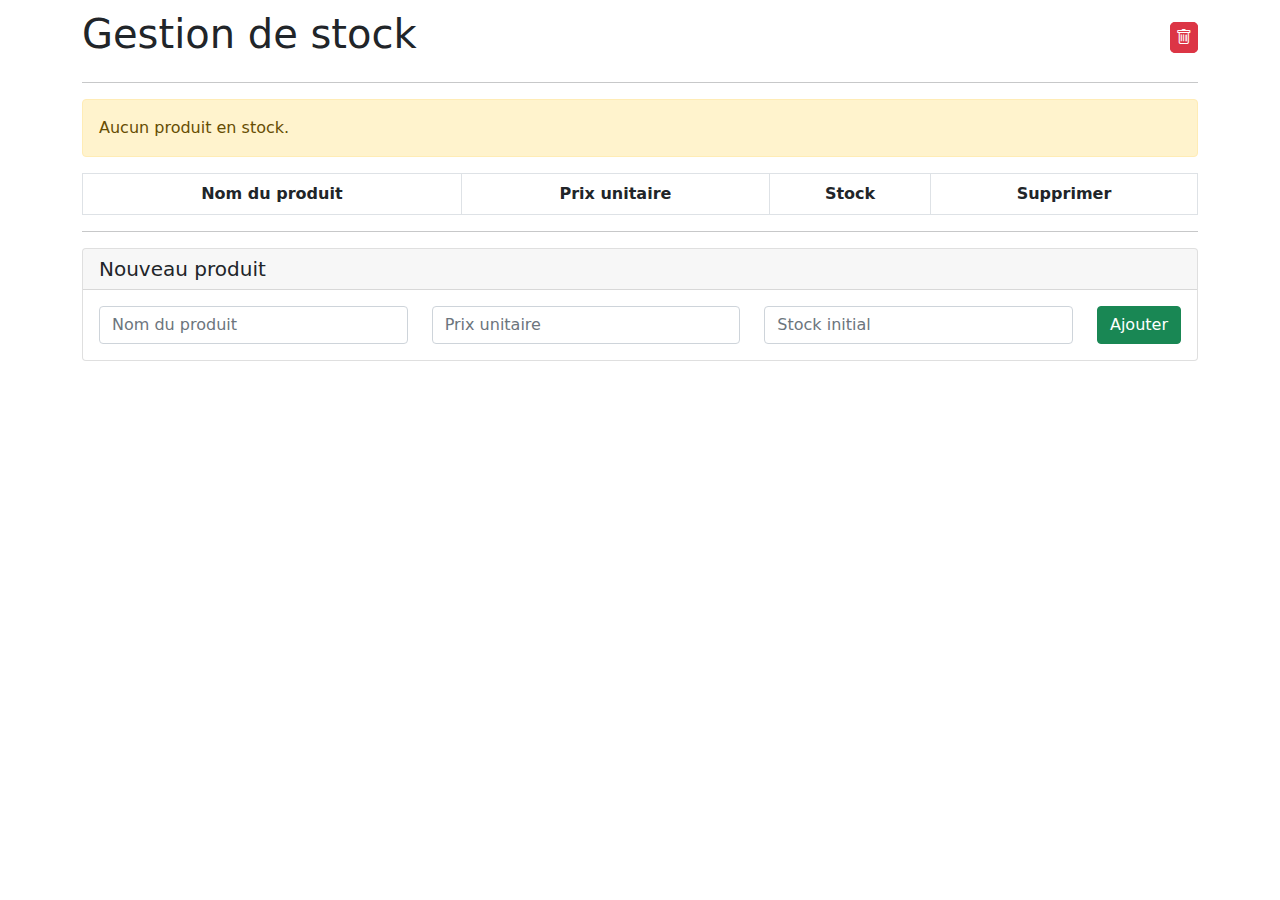
==== index2.html @ 1dc27df0 "Ajout d'une v2 du projet + replacement des fonctions dans script.js" ====
<!DOCTYPE html>
<html lang="fr-FR">

<head>
    <meta charset="utf-8">
    <meta name="viewport" content="width=device-width, initial-scale=1.0">
    <meta http-equiv="X-UA-Compatible" content="ie=edge">

    <title>Gestion de Stock</title>

    <link rel="stylesheet" href="./css/bootstrap.min.css">
    <link rel="stylesheet" href="https://cdn.jsdelivr.net/npm/bootstrap-icons@1.11.3/font/bootstrap-icons.min.css">
    <link rel="stylesheet" href="./css/style2.css">
</head>

<body>
    <div class="container">
        <div id="top-container">
            <h1>Gestion de stock</h1>

            <div id="deleteAll"></div>
        </div>

        <hr>

        <div class="alert alert-warning" id="alert">
            Aucun produit en stock.
        </div>

        <table class="table table-bordered table-hover">
            <thead class="thead-dark">
                <tr>
                    <th id="productName">Nom du produit</th>
                    <th id="productPrice">Prix unitaire</th>
                    <th id="productStock" colspan="2">Stock</th>
                    <th>Supprimer</th>
                </tr>
            </thead>
            <tbody id="products">

            </tbody>
        </table>

        <div id="buttonAllDelete"></div>

        <hr>

        <div class="card">
            <h5 class="card-header">Nouveau produit</h5>

            <!-- Formulaire d'ajout -->
            <form class="card-body" id="ajoutForm">
                <div class="row">
                    <div class="col">
                        <input type="text" id="add-name" class="form-control" placeholder="Nom du produit">
                    </div>
                    <div class="col">
                        <input type="text" id="add-price" class="form-control" placeholder="Prix unitaire">
                    </div>
                    <div class="col">
                        <input type="text" id="add-stock" class="form-control" placeholder="Stock initial">
                    </div>
                    <div class="col flex-grow-0">
                        <button type="submit" class="btn btn-success">Ajouter</button>
                    </div>
                </div>
            </form>
        </div>
    </div>

    <script src="./js/script2.js"></script>
</body>

</html>
---- css/style2.css ----
/* Votre CSS ici ! */

#top-container {
  display: flex;
  justify-content: space-between;
  align-items: center;
  margin-top: 10px;
}

.delete-icon {
  color: #fff;
  background-color: #DC3545;
  border: 1px solid #DC3545;
  border-radius: 5px;
  padding: 5px;
  transition: background-color 0.2s ease-in-out;
}

.delete-icon:hover {
  background-color: #BB2D3B;
  border: 1px solid #BB2D3B;
}

#productName:hover,
#productPrice:hover,
#productStock:hover {
  cursor: pointer;
}

th,
td {
  text-align: center;
  vertical-align: middle;
}
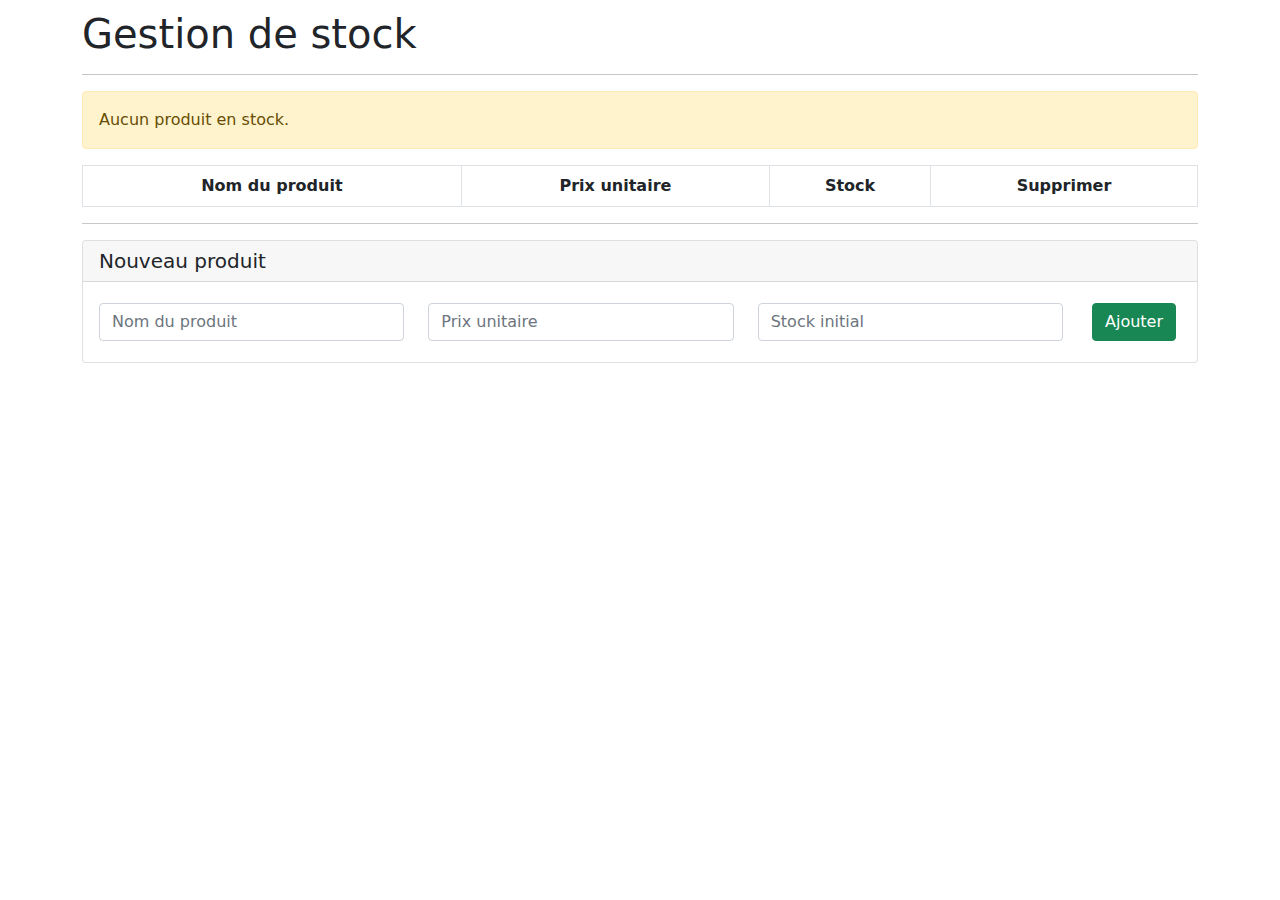
==== commit cf9cb4de: "Modification des fichiers : la v1 est strictement ce qui est demandé et la v2 est une version avec d" ====
--- a/index2.html
+++ b/index2.html
@@ -15,33 +15,32 @@
 
 <body>
     <div class="container">
-        <div id="top-container">
-            <h1>Gestion de stock</h1>
-
-            <div id="deleteAll"></div>
-        </div>
+        <h1>Gestion de stock</h1>
 
         <hr>
 
+        <!-- Message d'alerte si le stock est vide. Doit s'effacer dans le cas contraire -->
         <div class="alert alert-warning" id="alert">
             Aucun produit en stock.
         </div>
 
+        <div id="searchBar">
+            <input type="text" id="search" placeholder="Rechercher un produit">
+            <button id="buttonSearch" class="btn btn-primary">Rechercher</button>
+        </div>
+
+        <!-- Tableau d'affichage des produits en stock -->
         <table class="table table-bordered table-hover">
-            <thead class="thead-dark">
+            <thead id="th-table" class="thead-dark">
                 <tr>
-                    <th id="productName">Nom du produit</th>
-                    <th id="productPrice">Prix unitaire</th>
-                    <th id="productStock" colspan="2">Stock</th>
+                    <th>Nom du produit</th>
+                    <th>Prix unitaire</th>
+                    <th colspan="2">Stock</th>
                     <th>Supprimer</th>
                 </tr>
             </thead>
-            <tbody id="products">
-
-            </tbody>
+            <tbody id="products"></tbody>
         </table>
-
-        <div id="buttonAllDelete"></div>
 
         <hr>
 
@@ -49,7 +48,7 @@
             <h5 class="card-header">Nouveau produit</h5>
 
             <!-- Formulaire d'ajout -->
-            <form class="card-body" id="ajoutForm">
+            <form class="card-body" id="form">
                 <div class="row">
                     <div class="col">
                         <input type="text" id="add-name" class="form-control" placeholder="Nom du produit">
--- a/css/style2.css
+++ b/css/style2.css
@@ -1,34 +1,78 @@
 /* Votre CSS ici ! */
 
-#top-container {
-  display: flex;
-  justify-content: space-between;
-  align-items: center;
-  margin-top: 10px;
+/* ----- RESET ----- */
+* {
+  margin: 0;
+  padding: 0;
+  box-sizing: border-box;
 }
 
+/* ----- HEADER ----- */
+
+/* ----- MAIN ----- */
+
+/* --- body --- */
+body {
+  margin: 10px;
+}
+
+/* - container - */
+.container {
+  margin-bottom: 20px;
+}
+
+/* - barre de recherche - */
+#searchBar {
+  display: flex;
+  margin: 10px;
+}
+
+#search {
+  flex: 2 1 0;
+  margin-right: 10px;
+}
+
+#searchButton {
+  flex: 1 1 0;
+}
+
+/* - tableau - */
+
+/* ligne de tri */
+.sorting {
+  cursor: pointer;
+}
+
+/* icone de suppression */
 .delete-icon {
+  background-color: #dc3545;
+  border: 1px solid #dc3545;
+  border-radius: 5px;
   color: #fff;
-  background-color: #DC3545;
-  border: 1px solid #DC3545;
-  border-radius: 5px;
+  cursor: pointer;
   padding: 5px;
   transition: background-color 0.2s ease-in-out;
 }
 
 .delete-icon:hover {
-  background-color: #BB2D3B;
-  border: 1px solid #BB2D3B;
-}
-
-#productName:hover,
-#productPrice:hover,
-#productStock:hover {
-  cursor: pointer;
+  background-color: #bb2d3b;
+  border: 1px solid #bb2d3b;
 }
 
 th,
 td {
   text-align: center;
   vertical-align: middle;
-}+}
+
+button {
+  margin: 5px;
+}
+
+.row {
+  align-items: center;
+}
+
+/* ----- FOOTER ----- */
+
+/* ----- MEDIA QUERIES ----- */